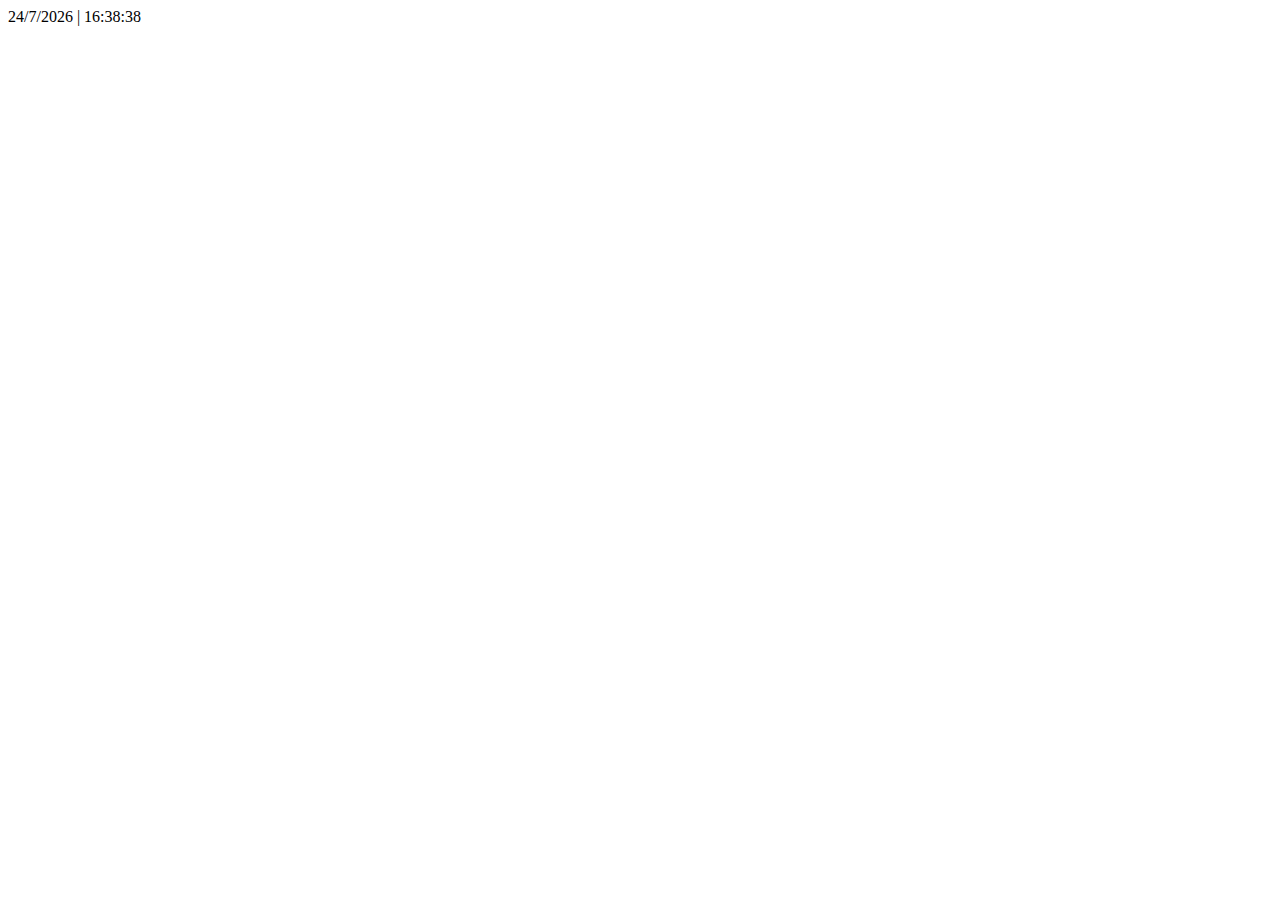
==== index.html @ 58a7584d "strona do zegara" ====
<!DOCTYPE HTML>
<html lang="pl">
    <head>
        <meta charset="utf-8">
        <title>Odliczanie czasu</title>

        <script type="text/javascript" src="timer.js"></script>    
    </head>
    <body onload="odliczanie();">
        
        <div id="zegar"></div>
         
    </body>
</html>
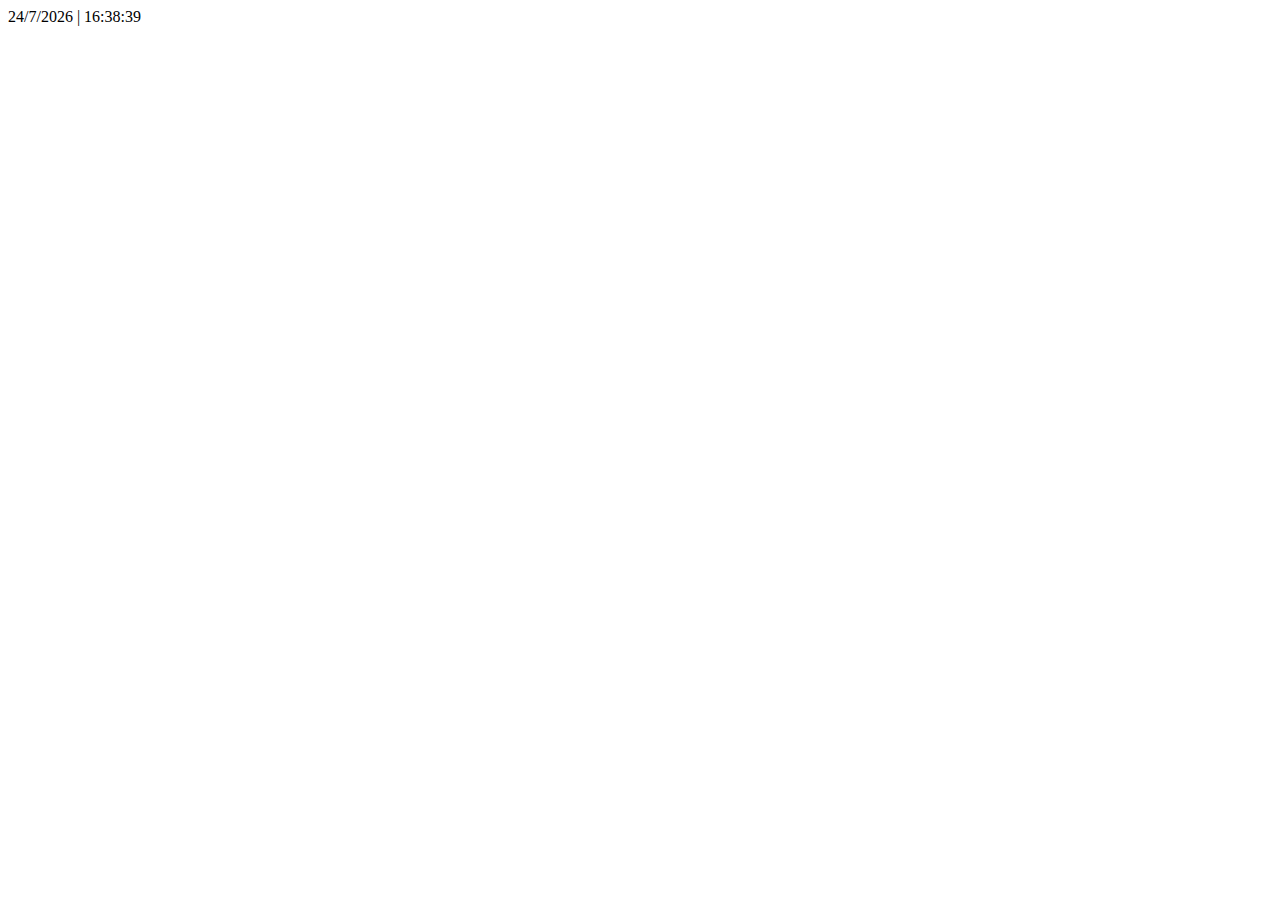
==== commit be1aec8a: "zegar" ====
--- a/index.html
+++ b/index.html
@@ -1,14 +1,14 @@
-<!DOCTYPE HTML>
-<html lang="pl">
-    <head>
-        <meta charset="utf-8">
-        <title>Odliczanie czasu</title>
-
-        <script type="text/javascript" src="timer.js"></script>    
-    </head>
-    <body onload="odliczanie();">
-        
-        <div id="zegar"></div>
-         
-    </body>
-</html>
+<!DOCTYPE HTML>
+<html lang="pl">
+    <head>
+        <meta charset="utf-8">
+        <title>Odliczanie czasu</title>
+
+        <script type="text/javascript" src="timer.js"></script>    
+    </head>
+    <body onload="odliczanie();">
+        
+        <div id="zegar"></div>
+         
+    </body>
+</html>
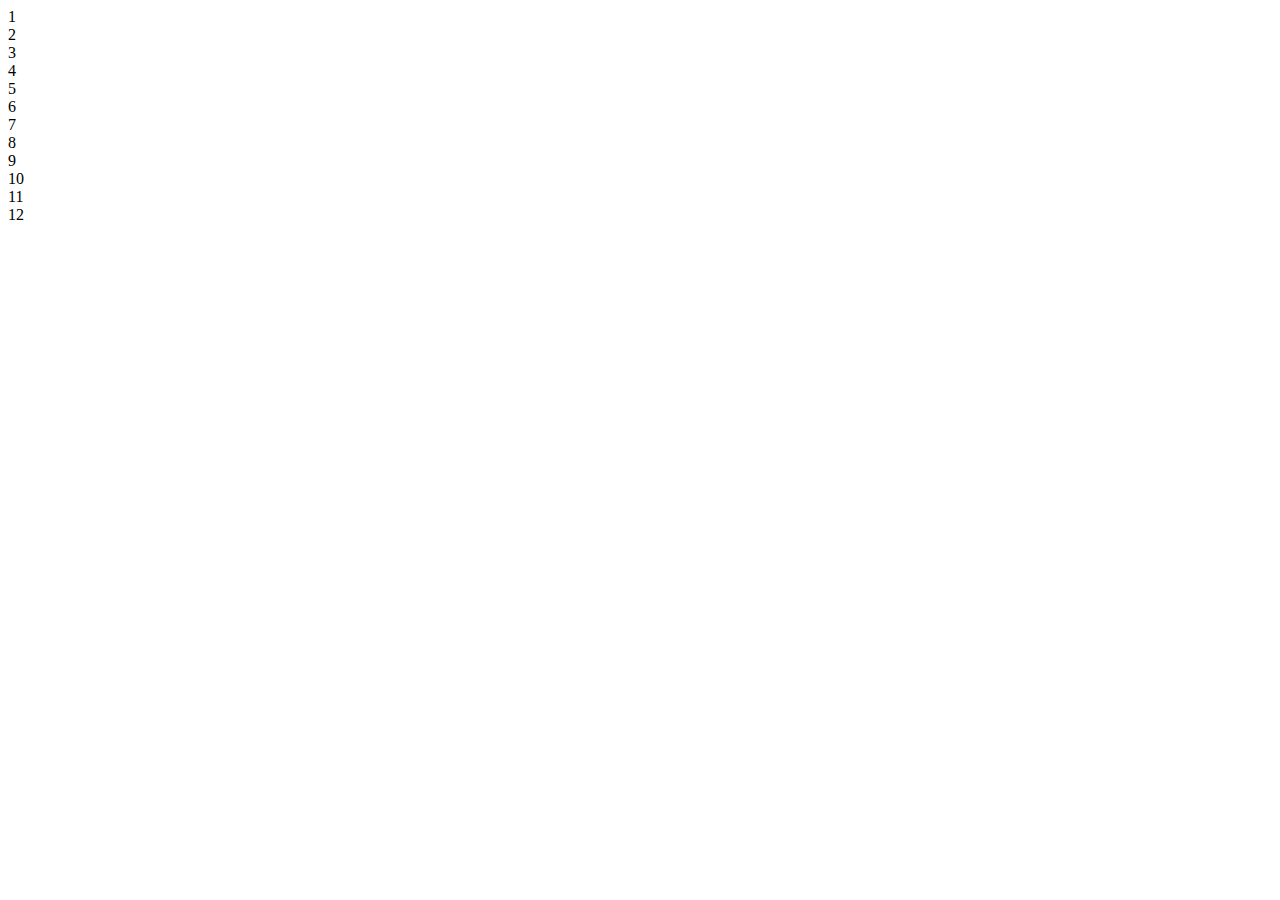
==== commit 3ba154d4: "html_zegaranalogowy" ====
--- a/index.html
+++ b/index.html
@@ -1,14 +1,28 @@
-<!DOCTYPE HTML>
-<html lang="pl">
-    <head>
-        <meta charset="utf-8">
-        <title>Odliczanie czasu</title>
-
-        <script type="text/javascript" src="timer.js"></script>    
-    </head>
-    <body onload="odliczanie();">
-        
-        <div id="zegar"></div>
-         
-    </body>
-</html>
+<!DOCTYPE html>
+<html lang="pl">
+<head>
+  <meta charset="UTF-8">
+  <link href="styles.css" rel="stylesheet">
+  <script defer src="script.js"></script>
+  <title>Zegar</title>
+</head>
+<body>
+  <div class="zegar">
+    <div class="wsk hour" data-hour-wsk></div>
+    <div class="wsk minute" data-minute-wsk></div>
+    <div class="wsk second" data-second-wsk></div>
+    <div class="numer numer1">1</div>
+    <div class="numer numer2">2</div>
+    <div class="numer numer3">3</div>
+    <div class="numer numer4">4</div>
+    <div class="numer numer5">5</div>
+    <div class="numer numer6">6</div>
+    <div class="numer numer7">7</div>
+    <div class="numer numer8">8</div>
+    <div class="numer numer9">9</div>
+    <div class="numer numer10">10</div>
+    <div class="numer numer11">11</div>
+    <div class="numer numer12">12</div>
+  </div>
+</body>
+</html>